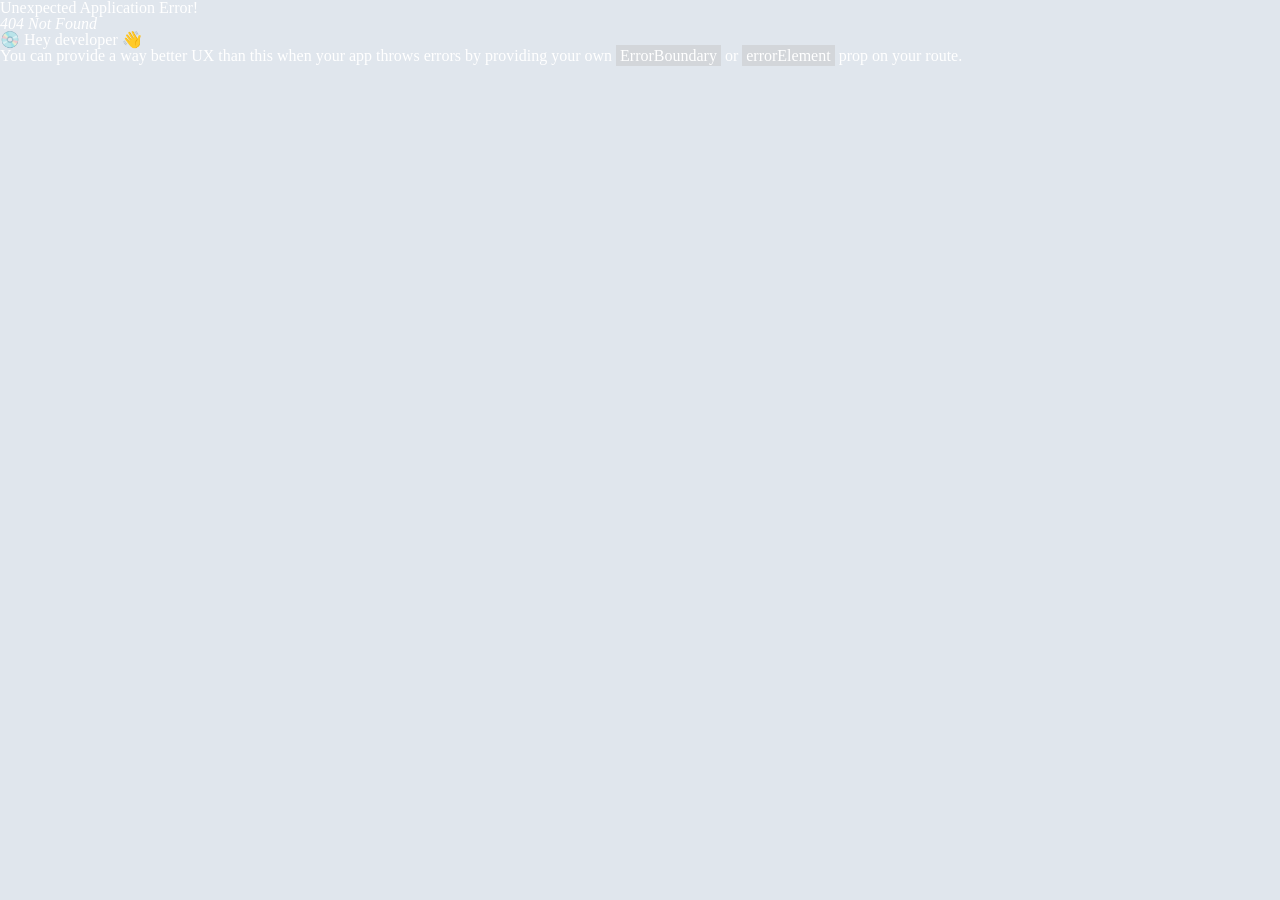
==== index.html @ c486f31b "Updates" ====
<!doctype html>
<html lang="en">
  <head>
    <meta charset="UTF-8" />
    <link rel="icon" type="image/svg+xml" href="/vite.svg" />
    <meta name="viewport" content="width=device-width, initial-scale=1.0" />
    <title>Vite + React + TS</title>
    <script type="module" crossorigin src="/assets/index-CzHHyV95.js"></script>
    <link rel="stylesheet" crossorigin href="/assets/index-BytUTnNo.css">
  </head>
  <body>
    <div id="root"></div>
  </body>
</html>
---- assets/index-BytUTnNo.css ----
:root{--color-white: #ffffff;--color-lightblue-90: #0da9fd;--color-bluegray-100: #242a32;--color-bluegray-80: #39414d;--color-bluegray-10: #e0e6ed;--color-bluegray-30: #a6b1c3;--color-bluegray-90: #2f3844;--color-gray-300: #d1d3d4;--color-yellow: #ffc700;--color-ffffff: #ffffff;--color-242a32: #242a32}.text-white{color:var(--color-white)}.text-yellow{color:var(--color-yellow)}.text-opacity-blue{color:#95a1b2}*{box-sizing:border-box}a{color:inherit;text-decoration:none}body{font-size:16px;color:var(--color-white);background-color:var(--color-bluegray-10)}main{flex:1;margin:64px 0}button{border:0;padding:0;cursor:pointer;background:none}button.primary{padding:8px 16px;color:var(--color-white);font-weight:700;background-color:var(--color-lightblue-90);border-radius:4px}.section-container{display:flex;flex-direction:row;align-items:center;gap:250px}.form-container{max-width:100%;width:525px;height:36px;display:flex;align-items:center;justify-content:space-between;border-radius:32px;border:2px solid var(--color-white);padding:6px 16px}#wrap{width:100vw;min-height:100vh;display:flex;flex-direction:column;justify-content:center;background-color:var(--color-bluegray-100)}.container{max-width:1280px;margin:0 auto;padding:0 20px}.background-container{position:relative;background-size:cover;background-position:center;background-repeat:no-repeat;height:500px;padding:48px}.overlay{position:absolute;top:0;left:0;background-color:#00000080;width:100%;height:100%;z-index:1}.top-rated-container{-webkit-user-select:none;user-select:none;position:relative;z-index:2;max-width:1280px;margin:0 auto}.top-rated-movie{margin-top:128px}.top-rated-movie>*:not(:last-child){margin-bottom:8px}.title{font-size:3rem;font-weight:700}footer.footer{min-height:180px;background-color:var(--color-bluegray-80);display:flex;flex-direction:column;justify-content:center;text-align:center;font-size:1.1rem}.footer img{display:block;margin:0 auto}footer.footer p:not(:last-child){margin-bottom:8px}.search-input{background-color:transparent;border:none;outline:none;width:100%;color:#fff}.search-input::placeholder{color:#fff}.search-input:focus{background-color:transparent}.loading-container{display:flex;justify-content:center;align-items:center;padding:20px}.loading-spinner{border:3px solid rgba(255,255,255,.3);border-top:3px solid var(--color-lightblue-90);border-radius:50%;animation:spin 1s linear infinite;width:60px;height:60px;border-width:4px}.modal .loading-container{min-height:200px}.error-container{width:100%;display:flex;flex-direction:column;align-items:center;justify-content:center}.search-header-container{background-image:none!important;height:40px}.result-container{grid-column:1 / -1;width:100%;height:300px;display:flex;flex-direction:column;justify-content:center;align-items:center}.border-none{background:none;border:none}.movie-item{display:flex;flex-direction:column;justify-content:flex-start;gap:10px;cursor:pointer}input:-webkit-autofill{-webkit-text-fill-color:white!important;-webkit-box-shadow:0 0 0px 1000px transparent inset;transition-property:background-color,box-shadow;transition-delay:86400s}.movie-description{display:flex;flex-direction:column;gap:10px}.rate{display:flex;flex-direction:row;gap:8px}.movie-rate{display:flex;flex-direction:row;align-items:center;gap:8px}.movie-rate p{margin-top:2px}.skeleton-animation{border-radius:8px;animation:skeleton-gradient 1.5s infinite;background-color:#a5a5a5}.flex-center{width:100%;height:100%;display:flex;justify-content:center;align-items:center}.flex-col{display:flex;flex-direction:column;gap:16px}.flex-row{display:flex;flex-direction:row;align-items:center;gap:4px}.custom-hr{border:.8px solid #67788e}@keyframes toast-fade-in{0%{opacity:0;transform:translate(-50%,20px)}to{opacity:1;transform:translate(-50%)}}.toast-container{position:fixed;top:20px;left:50%;transform:translate(-50%);z-index:9999}.toast{background-color:var(--color-white);font-size:1.25rem;font-weight:600;color:var(--color-bluegray-100);padding:20px;border-radius:6px;display:flex;align-items:center;min-width:300px;opacity:1;transition:opacity .3s ease;animation:toast-fade-in .3s ease forwards;margin-bottom:10px}.toast-button-container{width:100%;display:flex;justify-content:center;gap:8px;font-size:1rem}.retry-button{padding:8px 16px;font-size:1rem;color:var(--color-white);font-weight:600;background-color:var(--color-lightblue-90);border-radius:4px}.close-button{padding:8px 16px;font-size:1rem;color:var(--color-white);font-weight:600;background-color:var(--color-bluegray-30);border-radius:4px}.w-full{width:100%}.mt-2{margin-top:2px}.mt-24{margin-top:24px}.mb-64{margin-bottom:64px}.hidden{display:none}.image-container{position:relative;width:100%;height:100%}.skeleton-overlay{position:absolute;top:0;left:0;width:100%;height:300px;z-index:10;transition:opacity .3s ease}.fade-out{opacity:0}.modal-background{position:fixed;top:0;left:0;width:100%;height:100%;background-color:#000c;-webkit-backdrop-filter:blur(5px);backdrop-filter:blur(5px);display:flex;justify-content:center;align-items:center;z-index:10;visibility:hidden;opacity:0;transition:opacity .3s ease,visibility .3s ease}.modal-background.active{visibility:visible;opacity:1}.modal{background-color:var(--color-bluegray-90);border-radius:16px;color:#fff;z-index:2;position:relative;max-width:1000px;width:90%;max-height:90vh;overflow:hidden}.modal-header{display:flex;justify-content:center;align-items:center;position:relative;padding:20px 24px;border-bottom:1px solid rgba(255,255,255,.1)}.modal-title{font-size:1.5rem;font-weight:600;color:#fff;margin:0;text-align:center}.modal-close-btn{position:absolute;top:50%;right:24px;transform:translateY(-50%);background:none;border:none;cursor:pointer;padding:4px}.modal-container{display:flex;gap:32px;padding:32px;overflow-y:auto;max-height:calc(90vh - 80px)}.modal-image{width:280px;height:420px;border-radius:12px;object-fit:cover;flex-shrink:0}.modal-description{flex:1;display:flex;flex-direction:column;gap:24px}.movie-info-line{display:flex;align-items:center;gap:16px}.movie-meta{font-size:1rem;color:#fffc;font-weight:400}.movie-rating{display:flex;align-items:center;gap:6px}.rating-value{font-size:1rem;color:var(--color-yellow);font-weight:600}.overview-section{flex:1}.overview-text{font-size:1rem;line-height:1.6;color:#ffffffe6;margin:0}.my-rating-section{background-color:#ffffff0d;border-radius:12px;padding:20px}.rating-header{display:flex;flex-direction:column;gap:12px}.rating-label{font-size:1.1rem;font-weight:600;color:#fff}.star-rating{display:flex;align-items:center;gap:8px}.star-rating button{background:none;border:none;cursor:pointer;padding:2px;transition:transform .2s ease}.star-rating button:hover{transform:scale(1.1)}.rating-text{font-size:1rem;color:#fff;font-weight:500;margin-left:8px}@media (max-width: 768px){.modal{width:95%;max-height:95vh}.modal-container{flex-direction:column;gap:20px;padding:20px}.modal-image{width:200px;height:300px;align-self:center}.modal-title{font-size:1.2rem}}.close-modal{position:absolute;margin:0;padding:0;top:24px;right:24px;background:none;border:none;color:#fff;font-size:20px;cursor:pointer}.modal-col{display:flex;flex-direction:column;height:100%;width:100%;box-sizing:border-box}.modal-info{display:flex;flex-direction:column;gap:8px}.modal-description .rate>img{position:relative;top:5px}.modal-description>*:not(:last-child){margin-bottom:8px}.modal-rate{display:flex;align-items:center;gap:6px;width:100%;flex-wrap:wrap}.modal-rate p{margin-top:4px}.detail{max-height:300px;overflow-y:auto}.modal-my-rate{display:flex;flex-direction:column;align-items:flex-start;gap:6px;margin-top:16px}html,body,div,span,applet,object,iframe,h1,h2,h3,h4,h5,h6,p,blockquote,pre,a,abbr,acronym,address,big,cite,code,del,dfn,em,img,ins,kbd,q,s,samp,small,strike,strong,sub,sup,tt,var,b,u,i,center,dl,dt,dd,ol,ul,li,fieldset,form,label,legend,table,caption,tbody,tfoot,thead,tr,th,td,article,aside,canvas,details,embed,figure,figcaption,footer,header,hgroup,menu,nav,output,ruby,section,summary,time,mark,audio,video{margin:0;padding:0;border:0;font-size:100%;font:inherit;vertical-align:baseline}article,aside,details,figcaption,figure,footer,header,hgroup,menu,nav,section{display:block}body{line-height:1}ol,ul{list-style:none}blockquote,q{quotes:none}blockquote:before,blockquote:after,q:before,q:after{content:"";content:none}table{border-collapse:collapse;border-spacing:0}.text-md{font-size:14px}.text-lg{font-size:1rem}.text-xl{font-size:1.25rem}.text-2xl{font-size:2rem}.text-3xl{font-size:4rem}.font-regular{font-weight:400}.font-semibold{font-weight:600}.font-bold{font-weight:700}.font-extrabold{font-weight:800}.text-center{text-align:center}.text-right{text-align:right}.thumbnail-list{display:grid;width:100%;box-sizing:border-box;padding:0;margin:0 auto 56px;grid-template-columns:repeat(auto-fill,minmax(200px,1fr));gap:30px;justify-content:center}.thumbnail{width:200px;height:300px;border-radius:8px}.item{-webkit-user-select:none;user-select:none;cursor:pointer}.item-desc>*:not(:last-child){position:relative;margin-bottom:4px;line-height:1.2rem}p.rate{display:flex;align-items:baseline;color:var(--color-yellow)}p.rate>span{margin-left:4px}.item .star{width:16px;top:1px}@keyframes spin{0%{transform:rotate(0)}to{transform:rotate(360deg)}}@keyframes skeleton-gradient{0%{background-color:#a5a5a51a}50%{background-color:#a5a5a54d}to{background-color:#a5a5a51a}}@keyframes slideUp{0%{transform:translate(-50%,100%)}to{transform:translate(-50%)}}@media (max-width: 1280px){.container{max-width:1200px;width:100%;padding:0 40px}.thumbnail-list{gap:40px;grid-template-columns:repeat(4,1fr)}}@media (max-width: 1024px){.container{max-width:1024px;width:100%;padding:0 40px}.section-container{flex-direction:column;padding:0 20px;gap:10px}.top-rated-movie{margin-top:80px}.text-2xl{text-align:center}.thumbnail-list{gap:40px;place-items:center;margin:0 auto 20px;grid-template-columns:repeat(3,1fr)}.movie-description p{max-width:200px;white-space:nowrap;overflow:hidden;text-overflow:ellipsis}}@media (max-width: 768px){.container{max-width:768px;padding:0 20px}.skeleton-gradient{width:100%!important;height:300px!important}.background-container{height:auto}.rate{display:flex;flex-direction:row;gap:8px}.top-rated-movie{margin-top:35px}.rate img{width:24px;height:24px;bottom:2px}.text-3xl,.text-2xl{font-size:24px}.text-lg{font-size:20px}.thumbnail-list{place-items:center;grid-template-columns:repeat(3,1fr)}.movie-description p{max-width:200px;white-space:nowrap;overflow:hidden;text-overflow:ellipsis}.modal-container{flex-direction:column;align-items:center}.modal-image{width:550px;max-width:30%;height:auto;max-height:50vh;object-fit:cover}.modal-description{margin-left:0;margin-top:16px}.modal{position:fixed;bottom:0;left:50%;width:100%;max-width:600px;height:auto;max-height:80%;border-radius:16px 16px 0 0;animation:slideUp .3s ease-out forwards;overflow-y:auto}.modal-info{align-items:center}}@media (max-width: 680px){.container{max-width:680px}.thumbnail-list{place-items:center;grid-template-columns:repeat(2,1fr)}.modal-rate{font-size:24px;flex-direction:column;align-items:center;gap:2px}.movie-rate img{width:24px;height:24px}.modal-my-rate{align-items:center}button.primary{padding:2px 10px}}@media (max-width: 480px){.container{max-width:480px}.modal-image{display:none}.rate{display:flex;align-items:center;gap:4px}.modal-my-rate{display:flex;flex-direction:column;align-items:center;gap:2px}.modal-rate{font-size:24px;flex-direction:column;align-items:center;gap:2px}.thumbnail-list{display:flex;flex-direction:column;align-items:center;gap:70px}.text-lg{text-align:center}}
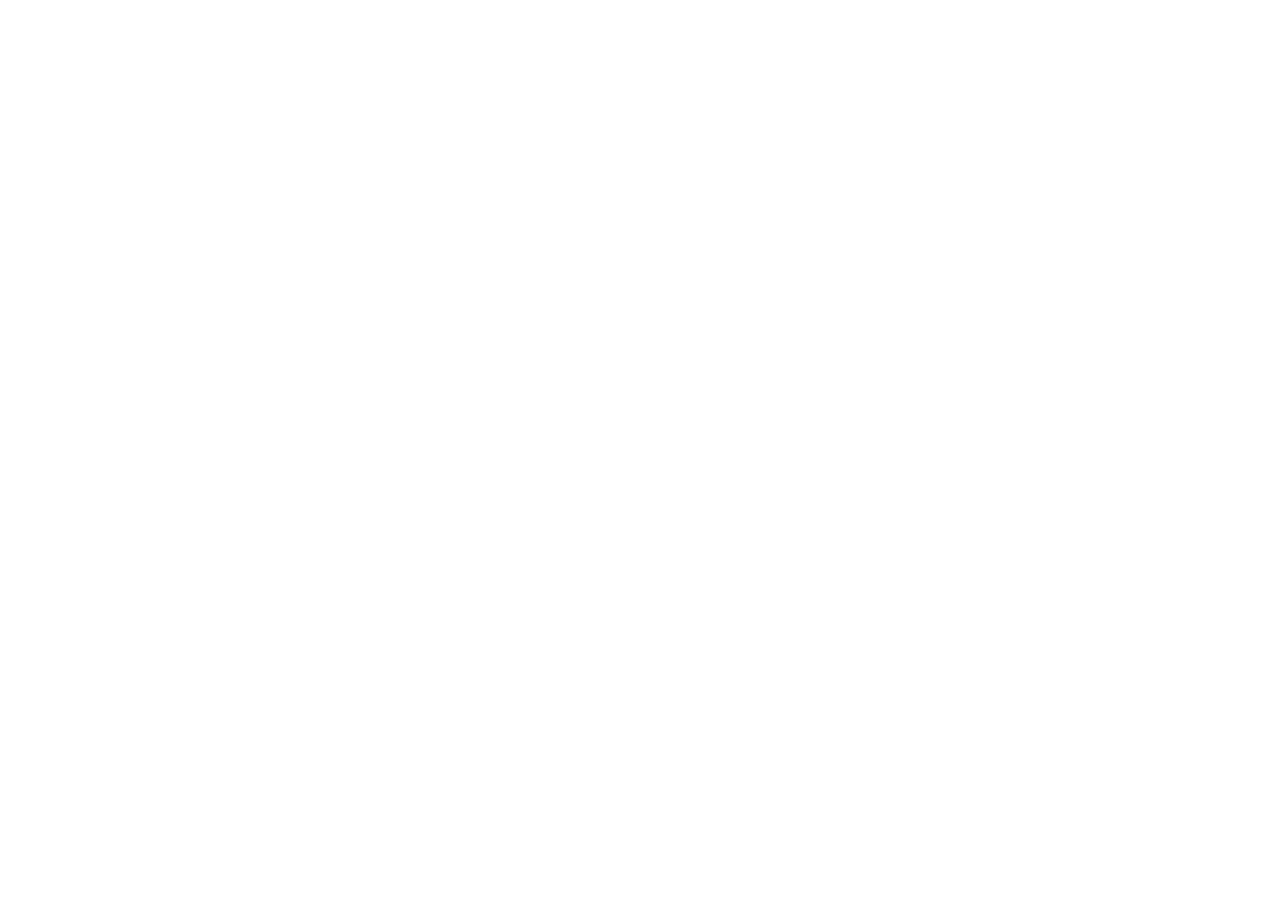
==== commit 59b0c6dc: "Updates" ====
--- a/index.html
+++ b/index.html
@@ -2,11 +2,11 @@
 <html lang="en">
   <head>
     <meta charset="UTF-8" />
-    <link rel="icon" type="image/svg+xml" href="/vite.svg" />
+    <link rel="icon" type="image/svg+xml" href="/rendering-basecamp/vite.svg" />
     <meta name="viewport" content="width=device-width, initial-scale=1.0" />
     <title>Vite + React + TS</title>
-    <script type="module" crossorigin src="/assets/index-CzHHyV95.js"></script>
-    <link rel="stylesheet" crossorigin href="/assets/index-BytUTnNo.css">
+    <script type="module" crossorigin src="/rendering-basecamp/assets/index-B8HMclD8.js"></script>
+    <link rel="stylesheet" crossorigin href="/rendering-basecamp/assets/index-BytUTnNo.css">
   </head>
   <body>
     <div id="root"></div>
